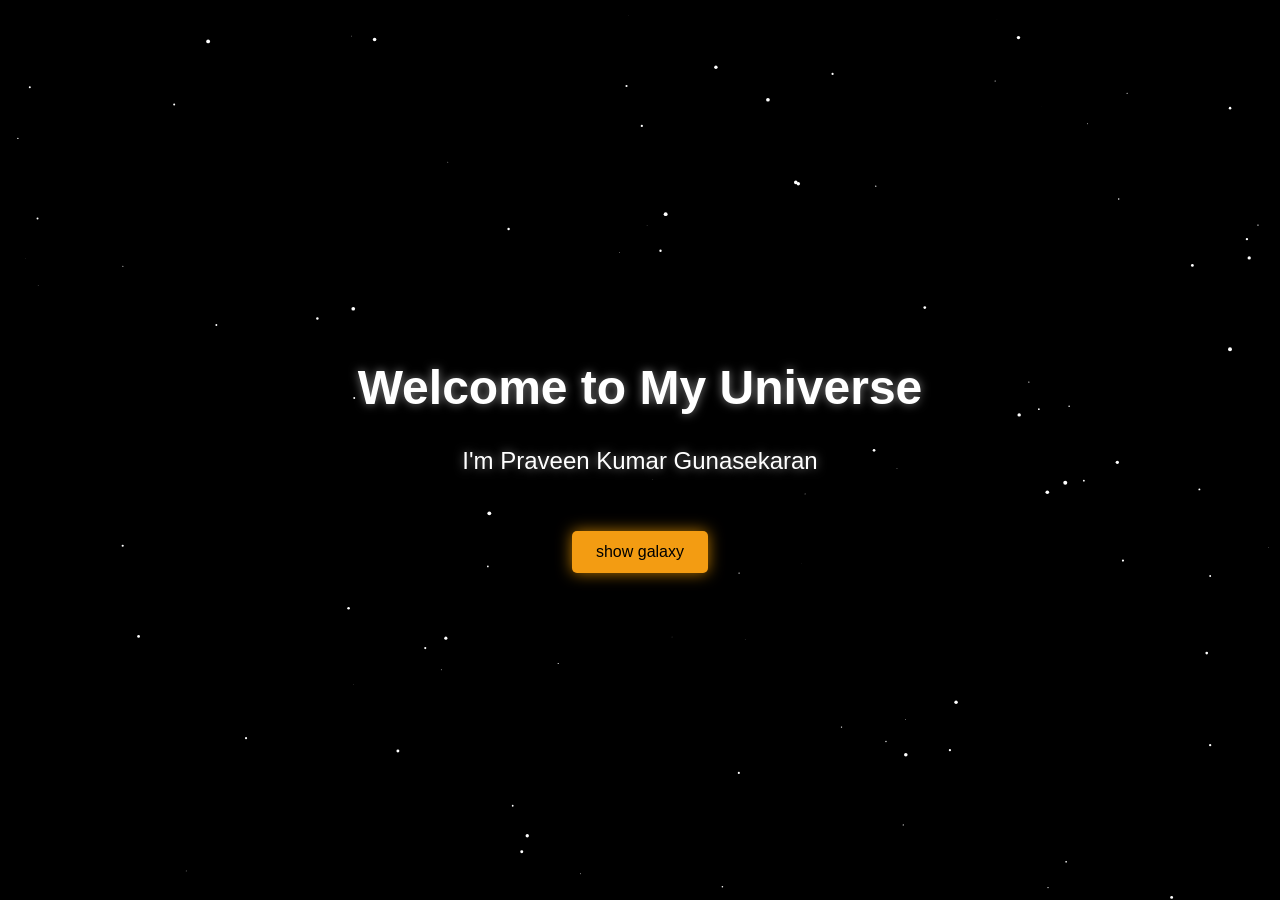
==== landing_page.html @ 709bf84d "Add files via upload" ====
<!DOCTYPE html>
<html lang="en">
<head>
    <meta charset="UTF-8">
    <meta name="viewport" content="width=device-width, initial-scale=1.0">
    <title>Welcome to Praveen's Universe</title>
    <link rel="stylesheet" href="landing page.css">
</head>
<body>
    <div class="universe-container">
        <canvas id="stars-canvas"></canvas>
        <div class="welcome-content">
            <h1 class="animated-text">Welcome to My Universe</h1>
            <p class="intro-text">I'm Praveen Kumar Gunasekaran</p>
            <button class="explore-btn" onclick="showGalaxy()">show galaxy</button></a>
        </div>
    </div>

    <script src="landing page.js"></script>
</body>
</html>
---- landing page.css ----
/* Basic Reset */
body, html {
    margin: 0;
    padding: 0;
    box-sizing: border-box;
    font-family: 'Arial', sans-serif;
    height: 100%;
    overflow: hidden;
}

/* Universe Background */
.universe-container {
    position: relative;
    height: 100vh;
    background: radial-gradient(circle at 50% 50%, rgba(0, 0, 0, 1), #000);
    display: flex;
    align-items: center;
    justify-content: center;
    overflow: hidden;
}

/* Stars Canvas */
#stars-canvas {
    position: absolute;
    top: 0;
    left: 0;
    width: 100%;
    height: 100%;
    z-index: 1;
}

/* Shooting Star Cursor */
.shooting-star {
    position: absolute;
    width: 10px;
    height: 10px;
    background: radial-gradient(circle, rgba(255, 255, 255, 1), rgba(255, 255, 255, 0.3));
    border-radius: 50%;
    pointer-events: none;
    z-index: 999;
    animation: shootingStarTrail 0.5s linear forwards;
}

@keyframes shootingStarTrail {
    0% {
        box-shadow: 0 0 10px rgba(255, 255, 255, 1), 0 0 20px rgba(255, 255, 255, 0.7);
    }
    100% {
        transform: translate(-50px, -50px) scale(0);
        box-shadow: 0 0 2px rgba(255, 255, 255, 0.3), 0 0 5px rgba(255, 255, 255, 0.1);
        opacity: 0;
    }
}

/* Welcome Content */
.welcome-content {
    position: relative;
    z-index: 2;
    text-align: center;
    color: #fff;
    text-shadow: 0 0 10px rgba(255, 255, 255, 0.5);
}

/* Animated Text */
.animated-text {
    font-size: 3rem;
    animation: fadeIn 2s ease-in-out, moveUp 1.5s ease-in-out;
}

@keyframes fadeIn {
    0% { opacity: 0; }
    100% { opacity: 1; }
}

@keyframes moveUp {
    0% { transform: translateY(20px); }
    100% { transform: translateY(0); }
}

/* Intro Text */
.intro-text {
    margin-top: 1rem;
    font-size: 1.5rem;
    animation: fadeIn 3s ease-in-out;
}

/* Explore Button */
.explore-btn {
    margin-top: 2rem;
    padding: 0.75rem 1.5rem;
    background-color: #f39c12;
    border: none;
    border-radius: 5px;
    color: #000;
    font-size: 1rem;
    cursor: pointer;
    transition: background-color 0.3s, transform 0.3s, box-shadow 0.3s;
    box-shadow: 0 0 15px rgba(255, 165, 0, 0.7);
}

.explore-btn:hover {
    background-color: #e67e22;
    transform: scale(1.1);
    box-shadow: 0 0 25px rgba(255, 165, 0, 0.9);
}
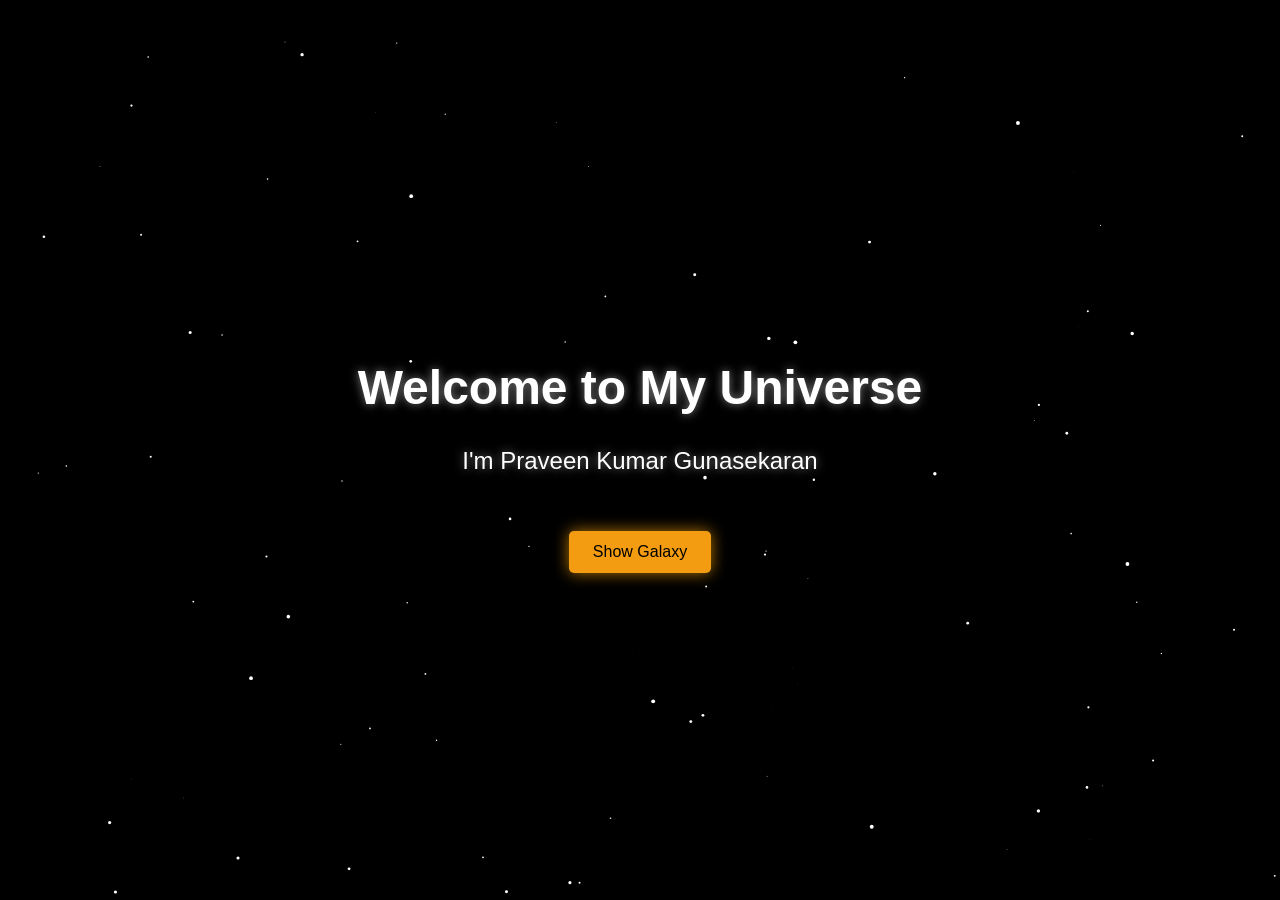
==== commit 760390c1: "Add files via upload" ====
--- a/landing_page.html
+++ b/landing_page.html
@@ -12,10 +12,12 @@
         <div class="welcome-content">
             <h1 class="animated-text">Welcome to My Universe</h1>
             <p class="intro-text">I'm Praveen Kumar Gunasekaran</p>
-            <button class="explore-btn" onclick="showGalaxy()">show galaxy</button></a>
+            <a href="home.html">
+                <button class="explore-btn">Show Galaxy</button>
+            </a>
         </div>
     </div>
 
     <script src="landing page.js"></script>
 </body>
-</html>+</html>
